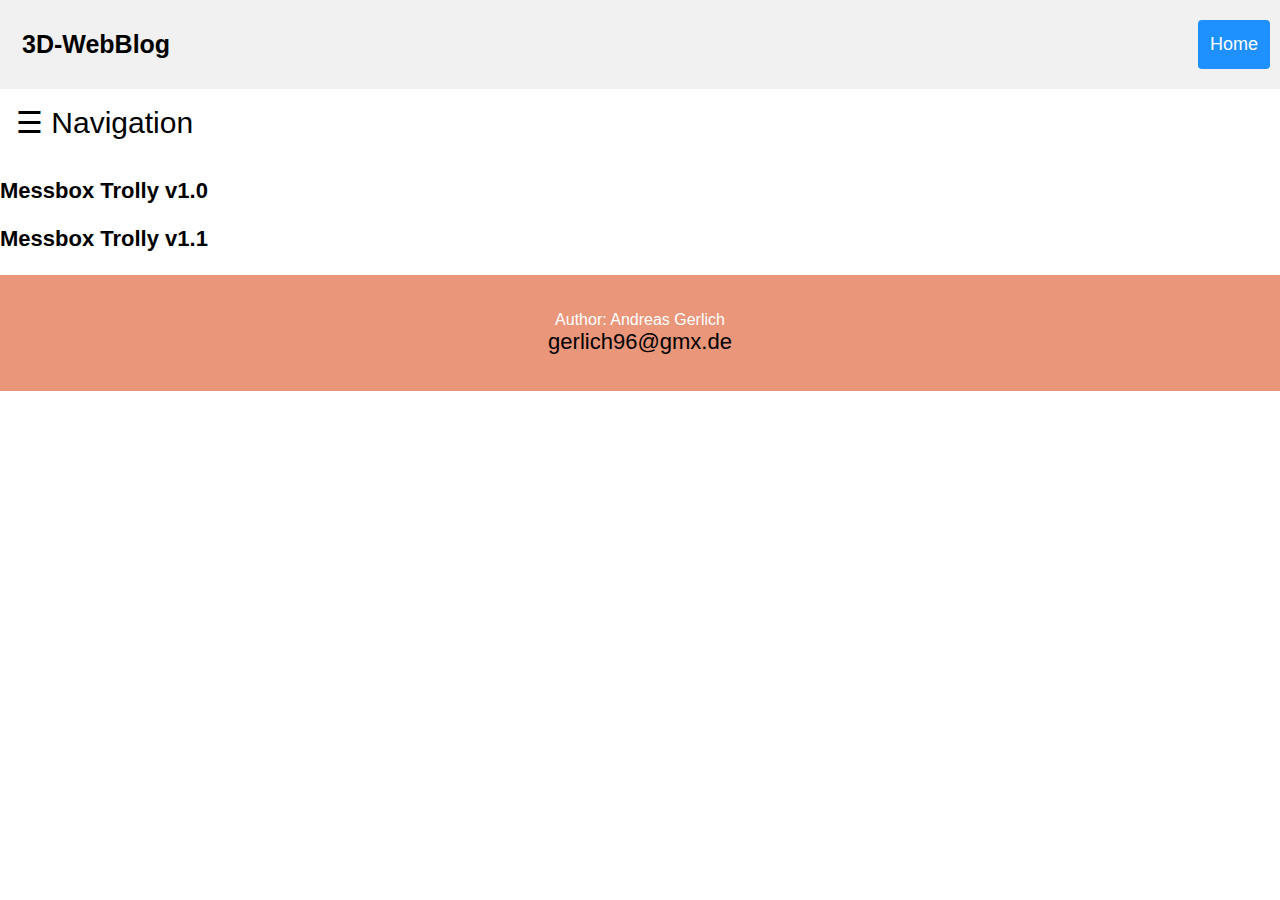
==== templates/downloads.html @ 4258247b "Create downloads.html" ====
<!DOCTYPE html>
<html lang="en">
<meta charset="UTF-8">
<meta name="viewport" content="width=device-width, initial-scale=1">
<base href="https://andyw4ndgerannt.github.io/3D_website/">
<head>
  <title>3D WebBlog</title>
  <link rel="icon" type="image/x-icon" href="./images/favicon.ico">
  <link rel="stylesheet" href="https://cdnjs.cloudflare.com/ajax/libs/font-awesome/4.7.0/css/font-awesome.min.css">
  <style>
* {box-sizing: border-box;}

body { 
  margin: 0;
  font-family: Arial, Helvetica, sans-serif;
}

.header {
  overflow: hidden;
  background-color: #f1f1f1;
  padding: 20px 10px;
}

.header a {
  float: left;
  color: black;
  text-align: center;
  padding: 12px;
  text-decoration: none;
  font-size: 18px; 
  line-height: 25px;
  border-radius: 4px;
}

.header a.logo {
  font-size: 25px;
  font-weight: bold;
}

.header a:hover {
  background-color: #ddd;
  color: black;
}

.header a.active {
  background-color: dodgerblue;
  color: white;
}

.header-right {
  float: right;
}
  /* Style the top navigation bar */
  .navbar {
    display: flex;
    background-color: #333;
  }
  /* Style the navigation bar links */
  .navbar a {
    color: white;
    padding: 14px 20px;
    text-decoration: none;
    text-align: center;
  }
  /* Change color on hover */
  .navbar a:hover {
    background-color: #ddd;
    color: black;
  }
  /* Column container */
  .row {  
    display: flex;
    flex-wrap: wrap;
  }
  /* Create two unequal columns that sits next to each other */
  /* Sidebar/left column */
  .side {
    flex: 30%;
    background-color: #f1f1f1;
    padding: 20px;
  }
  /* Main column */
  .main {
    flex: 70%;
    background-color: white;
    padding: 20px;
  }
  /* Fake image, just for this example */
  .fakeimg {
    background-color: #aaa;
    width: 100%;
    padding: 20px;
  }
  /* Card Image */
  .cardimg {
    background-color: #aaa;
    width: 100%;
    padding: 20px;
  }
  /* Footer */
  .footer {
    text-align: center;
    felx: 70%;
    background-color: DarkSalmon;
    color: white;
    padding: 20px;
  }
  /* Responsive layout - when the screen is less than 700px wide, make the two columns stack on top of each other instead of next to each other */
  @media screen and (max-width: 700px) {
    .row, .navbar {   
      flex-direction: column;
    }
  }
  .pagination a {
    color: black;
    float: left;
    padding: 8px 16px;
    text-decoration: none;
  }
  .sidenav {
  height: 100%;
  width: 0;
  position: fixed;
  z-index: 1;
  top: 0;
  left: 0;
  background-color: #111;
  overflow-x: hidden;
  transition: 0.5s;
  padding-top: 60px;
}

.sidenav a {
  padding: 8px 8px 8px 32px;
  text-decoration: none;
  font-size: 25px;
  color: #818181;
  display: block;
  transition: 0.3s;
}

.sidenav a:hover {
  color: #f1f1f1;
}

.sidenav .closebtn {
  position: absolute;
  top: 0;
  right: 25px;
  font-size: 36px;
  margin-left: 50px;
}

#main {
  transition: margin-left .5s;
  padding: 16px;
}

@media screen and (max-height: 450px) {
  .sidenav {padding-top: 15px;}
  .sidenav a {font-size: 18px;}
}
.card {
  box-shadow: 0 4px 8px 0 rgba(0, 0, 0, 0.2);
  max-width: 300px;
  margin: auto;
  text-align: center;
  font-family: arial;
}

.title {
  color: grey;
  font-size: 18px;
}

button {
  border: none;
  outline: 0;
  display: inline-block;
  padding: 8px;
  color: white;
  background-color: #000;
  text-align: center;
  cursor: pointer;
  width: 100%;
  font-size: 18px;
}

a {
  text-decoration: none;
  font-size: 22px;
  color: black;
}

button:hover, a:hover {
  opacity: 0.7;
}
  </style>
</head>
  
<body>
  
<!-- Header --> 
<div class="header">
  <a href="https://andyw4ndgerannt.github.io/3D_website/" class="logo">3D-WebBlog</a>
  <div class="header-right">
    <a class="active" href="https://andyw4ndgerannt.github.io/3D_website/">Home</a>
  </div>
</div>
  
<!-- Navigation Bar -->
<div id="mySidenav" class="sidenav">
  <a href="javascript:void(0)" class="closebtn" onclick="closeNav()">&times;</a>
  <a href="./">Home</a> |
   <a href="./templates/downloads.html">Downloads</a> 
</div>
<div id="main">
  <span style="font-size:30px;cursor:pointer" onclick="openNav()">&#9776; Navigation</span>
</div>
<div>
  <h5><a href="https://github.com/AndyW4ndgerannt/3D_website/tree/main/3d">Messbox Trolly v1.0</a></h5>
  <h5><a href="https://github.com/AndyW4ndgerannt/3D_website/tree/main/2">Messbox Trolly v1.1</a></h5>
</div>

  <!-- Footer -->
  <div class="footer">
    <footer>
      <p>Author: Andreas Gerlich<br>
      <a href="mailto:gerlich96@gmx.de">gerlich96@gmx.de</a></p>
    </footer>
  </div>

<script>
function openNav() {
  document.getElementById("mySidenav").style.width = "250px";
  document.getElementById("main").style.marginLeft = "250px";
}

function closeNav() {
  document.getElementById("mySidenav").style.width = "0";
  document.getElementById("main").style.marginLeft= "0";
}
</script>
  
</body>
</html>
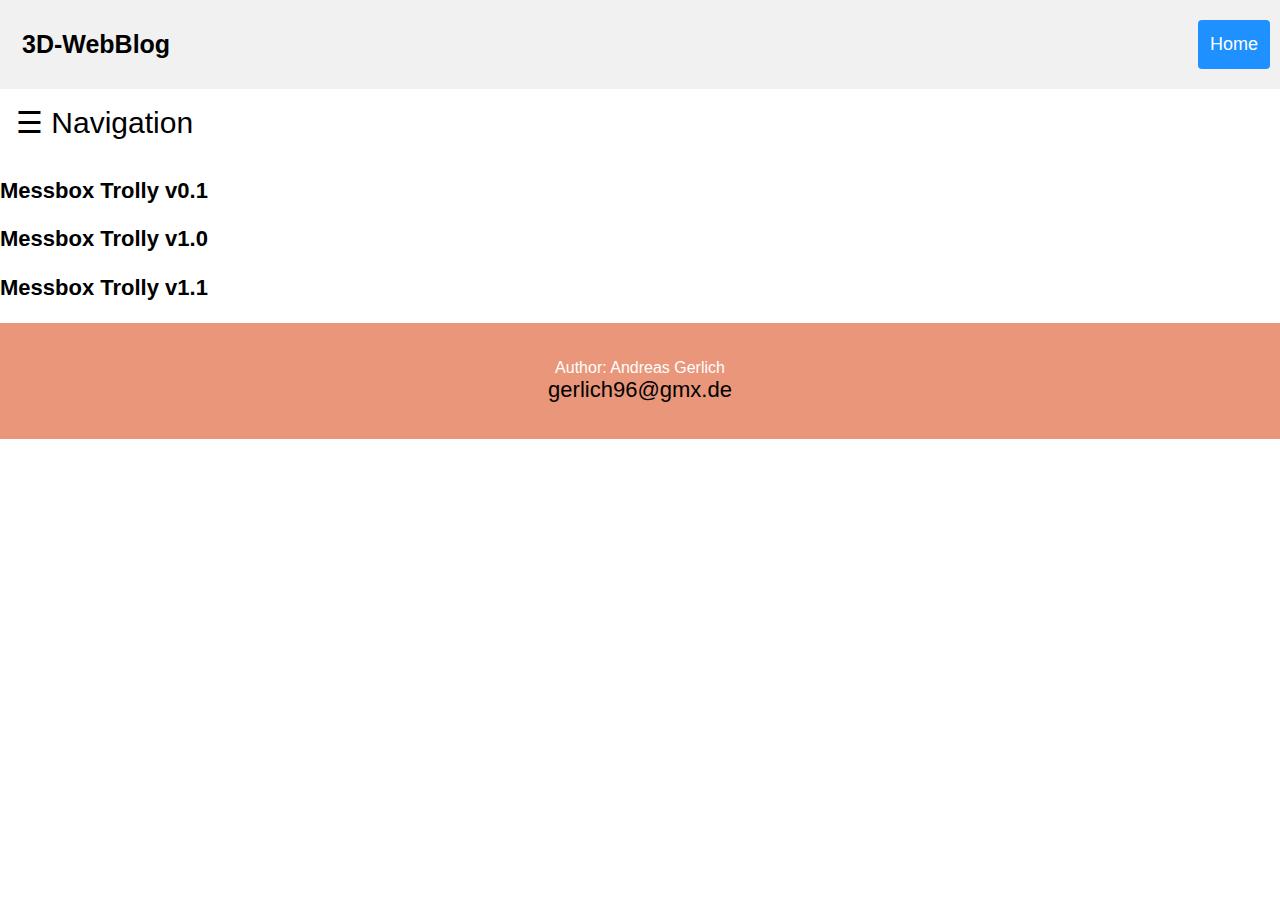
==== commit b36b68fe: "Update downloads.html" ====
--- a/templates/downloads.html
+++ b/templates/downloads.html
@@ -218,8 +218,9 @@
   <span style="font-size:30px;cursor:pointer" onclick="openNav()">&#9776; Navigation</span>
 </div>
 <div>
-  <h5><a href="https://github.com/AndyW4ndgerannt/3D_website/tree/main/3d">Messbox Trolly v1.0</a></h5>
-  <h5><a href="https://github.com/AndyW4ndgerannt/3D_website/tree/main/2">Messbox Trolly v1.1</a></h5>
+  <h5><a href="https://github.com/AndyW4ndgerannt/3D_website/tree/main/3d">Messbox Trolly v0.1</a></h5>
+  <h5><a href="https://github.com/AndyW4ndgerannt/3D_website/tree/main/2">Messbox Trolly v1.0</a></h5>
+  <h5><a href="https://github.com/AndyW4ndgerannt/3D_website/tree/main/2/v1.1">Messbox Trolly v1.1</a></h5>
 </div>
 
   <!-- Footer -->
